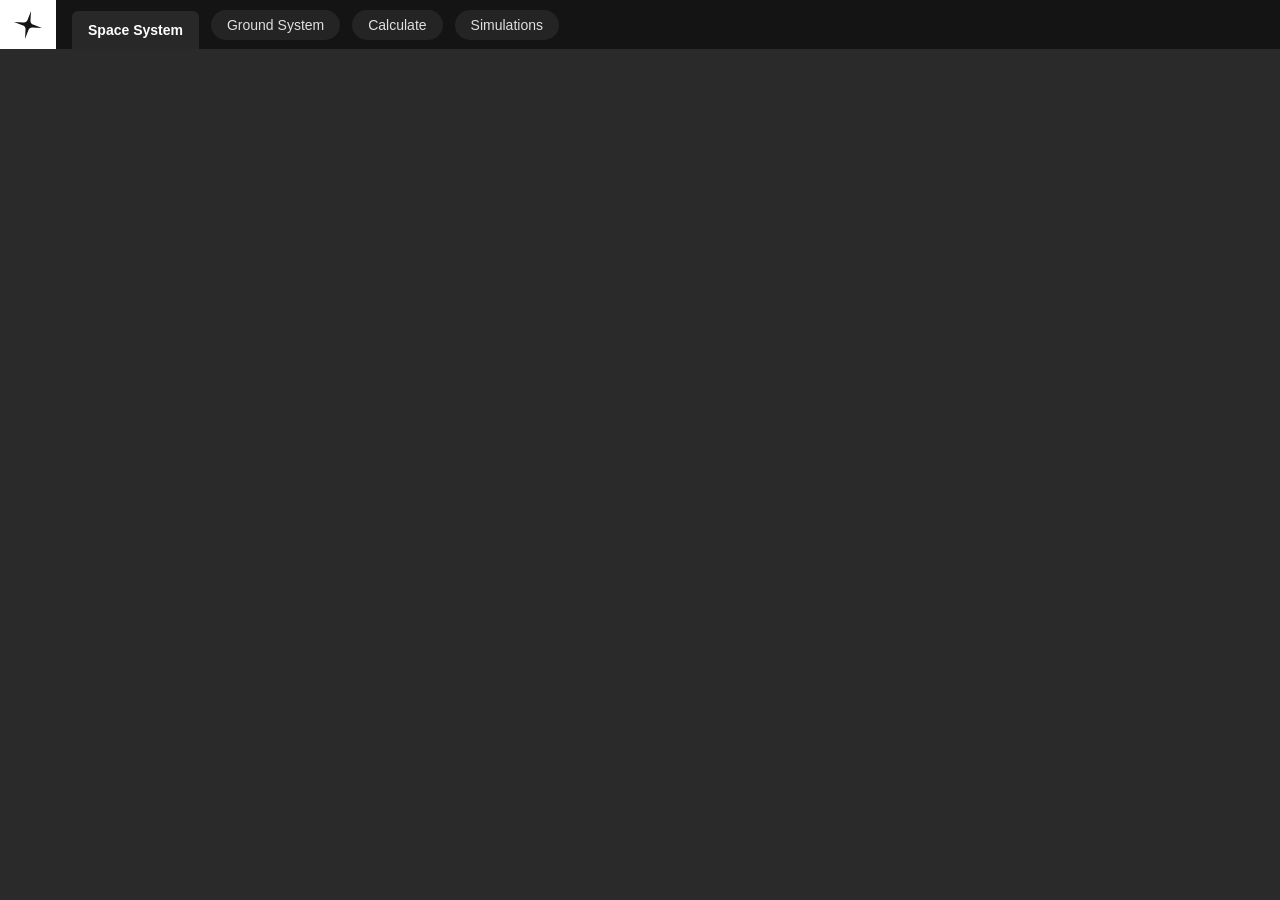
==== nav-bar.html @ 4ae5ef2c "constellation list control update" ====
<!DOCTYPE html>
<html lang="en">

<head>
    <meta charset="UTF-8">
    <meta name="viewport" content="width=device-width, initial-scale=1.0">
    <title>Constellation Navigation</title>
    <style>
        /* Base page styling - removed padding to make it flush to the edges */
        body {
            margin: 0;
            padding: 0;
            background-color: #2a2a2a;
            font-family: 'Geologica', -apple-system, BlinkMacSystemFont, "Segoe UI", Roboto, Helvetica, Arial, sans-serif;
        }

        /* Main Navigation Container */
        .nav-container {
            display: flex;
            width: 100%;
            height: 49px;
            background-color: #141414;
            box-sizing: border-box;
        }

        /* White block on the left */
        .logo-block {
            width: 56px;
            height: 100%;
            background-color: #ffffff;
            display: flex;
            justify-content: center;
            align-items: center;
            flex-shrink: 0;
        }

        .logo-block img {
            width: 28px;
            height: 28px;
            object-fit: contain;
        }

        /* Container for the menu items */
        .nav-menus {
            display: flex;
            align-items: flex-end;
            /* Forces the active tab to touch the bottom */
            height: 100%;
            padding-left: 16px;
            gap: 12px;
        }

        /* Shared styling for all nav items */
        .nav-item {
            color: #ffffff;
            font-size: 14px;
            cursor: pointer;
            display: flex;
            align-items: center;
            justify-content: center;
            box-sizing: border-box;
            user-select: none;
            /* Prevents text highlighting on quick clicks */
        }

        /* Active Tab Styling */
        .nav-item.active {
            background-color: #282828;
            height: 38px;
            padding: 0 16px;
            border-radius: 6px 6px 0 0;
            font-weight: 600;
        }

        /* Inactive Tab Styling */
        .nav-item.inactive {
            background-color: #242424;
            height: 30px;
            padding: 0 16px;
            border-radius: 999px;
            font-weight: 400;
            color: #e0e0e0;
            margin-bottom: 9.5px;
            /* Vertically centers the pill in the 49px container */
            transition: background-color 0.2s ease, color 0.2s ease;
        }

        .nav-item.inactive:hover {
            background-color: #2f2f2f;
            color: #ffffff;
        }
    </style>
</head>

<body>

    <nav class="nav-container">
        <div class="logo-block">
            <img src="static/icon/palatine-icon-black.svg" alt="Palatine Logo"
                onerror="this.src='[data-uri]'">
        </div>

        <div class="nav-menus">
            <div class="nav-item active">Space System</div>
            <div class="nav-item inactive">Ground System</div>
            <div class="nav-item inactive">Calculate</div>
            <div class="nav-item inactive">Simulations</div>
        </div>
    </nav>

    <script>
        // Select all the navigation items
        const navItems = document.querySelectorAll('.nav-item');

        navItems.forEach(item => {
            item.addEventListener('click', function () {
                // First, reset all items to the 'inactive' state
                navItems.forEach(nav => {
                    nav.classList.remove('active');
                    nav.classList.add('inactive');
                });

                // Then, set the clicked item to the 'active' state
                this.classList.remove('inactive');
                this.classList.add('active');
            });
        });
    </script>
</body>

</html>
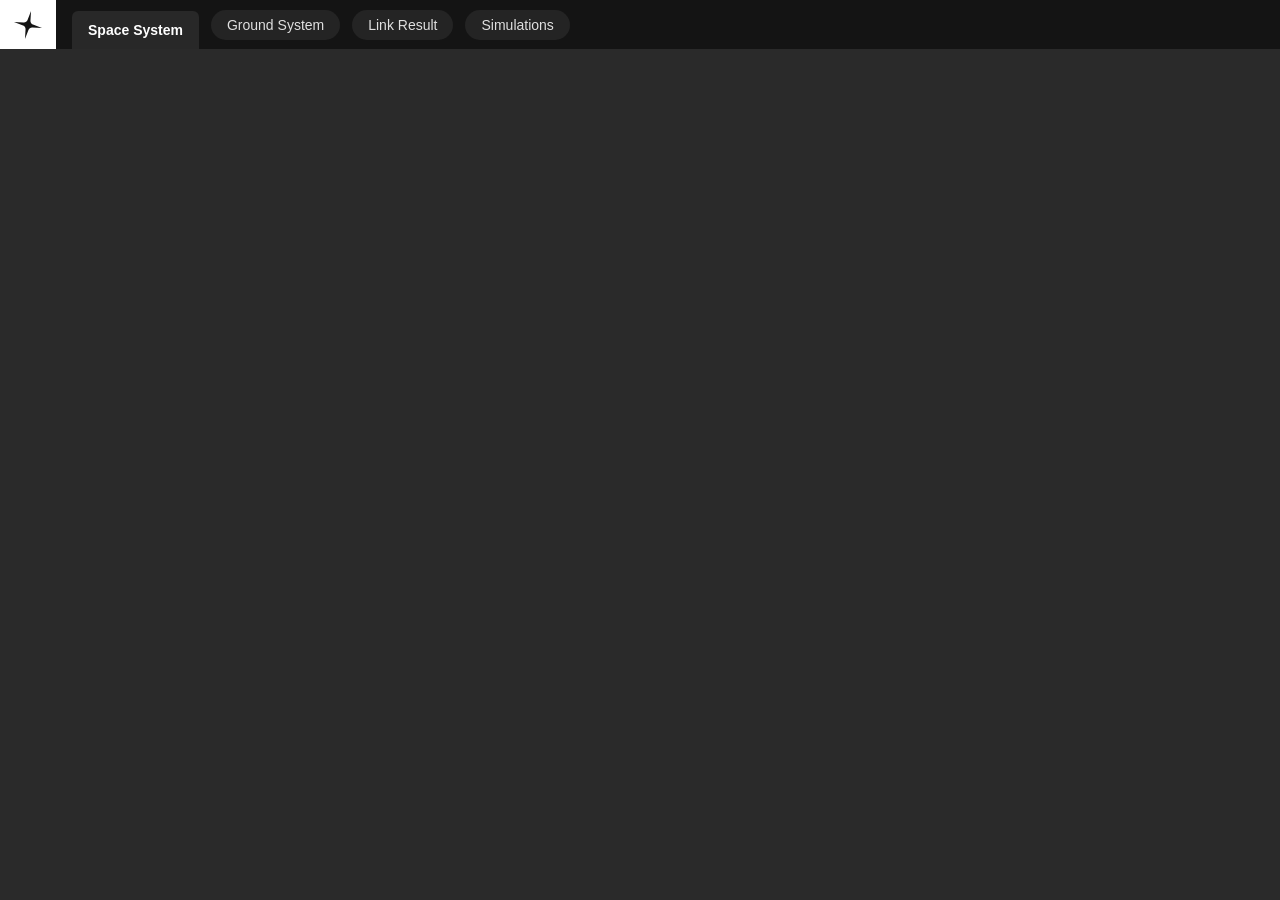
==== commit 4968cb98: "Header Major Change Calculate to Link Result" ====
--- a/nav-bar.html
+++ b/nav-bar.html
@@ -103,7 +103,7 @@
         <div class="nav-menus">
             <div class="nav-item active">Space System</div>
             <div class="nav-item inactive">Ground System</div>
-            <div class="nav-item inactive">Calculate</div>
+            <div class="nav-item inactive">Link Result</div>
             <div class="nav-item inactive">Simulations</div>
         </div>
     </nav>
